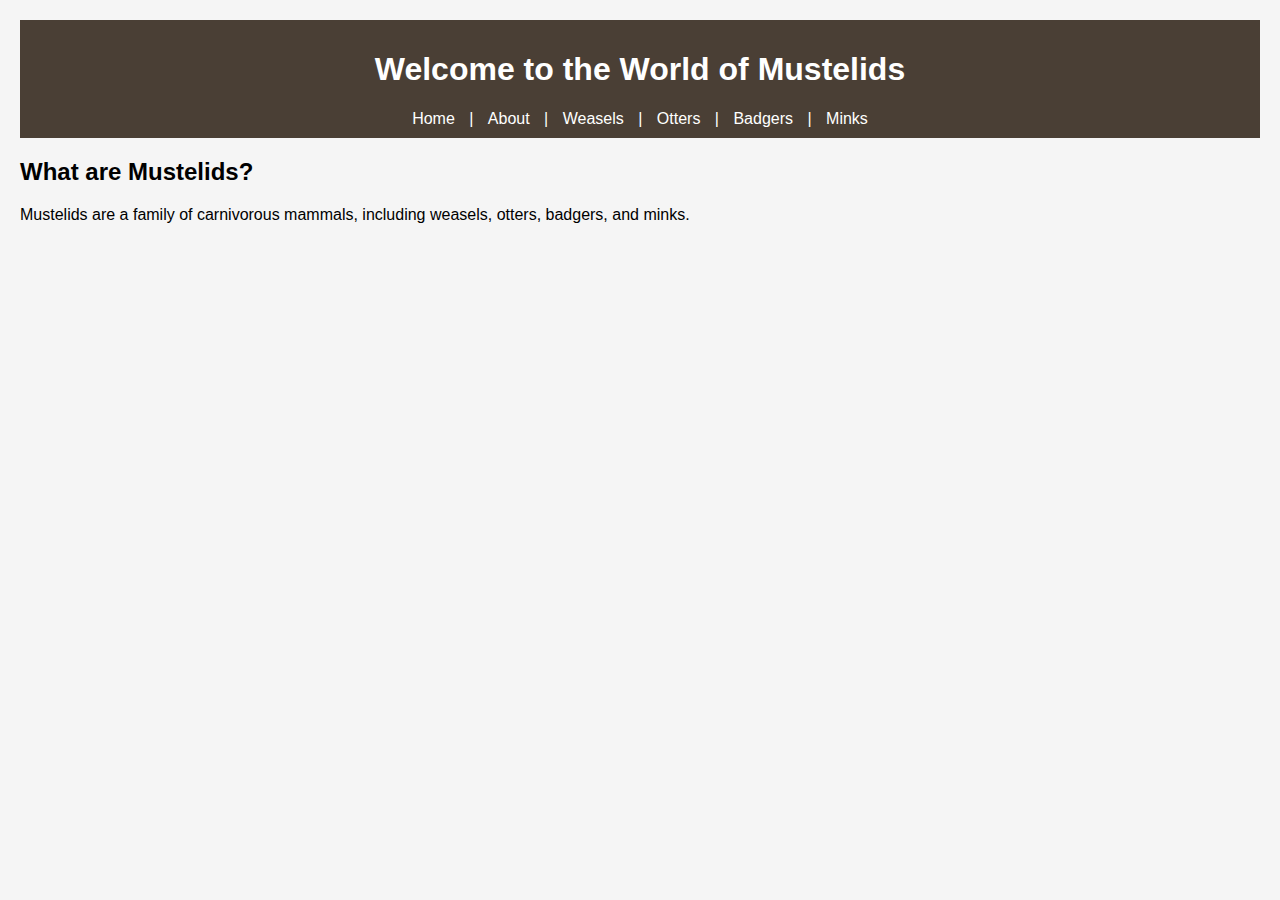
==== index.html @ 648e9ec3 "Initial mustelid website setup" ====
<!DOCTYPE html>
<html lang="en">
<head>
    <meta charset="UTF-8">
    <meta name="viewport" content="width=device-width, initial-scale=1.0">
    <title>Mustelids - The Weasel Family</title>
    <link rel="stylesheet" href="style.css">
</head>
<body>
    <header>
        <h1>Welcome to the World of Mustelids</h1>
        <nav>
            <a href="index.html">Home</a> |
            <a href="about.html">About</a> |
            <a href="species/weasels.html">Weasels</a> |
            <a href="species/otters.html">Otters</a> |
            <a href="species/badgers.html">Badgers</a> |
            <a href="species/minks.html">Minks</a>
        </nav>
    </header>
    <main>
        <h2>What are Mustelids?</h2>
        <p>Mustelids are a family of carnivorous mammals, including weasels, otters, badgers, and minks.</p>
    </main>
</body>
</html>
---- style.css ----
body {
    font-family: Arial, sans-serif;
    margin: 20px;
    padding: 0;
    background-color: #f5f5f5;
}

header {
    background-color: #4a3f35;
    color: white;
    padding: 10px;
    text-align: center;
}

nav a {
    color: white;
    text-decoration: none;
    margin: 0 10px;
}
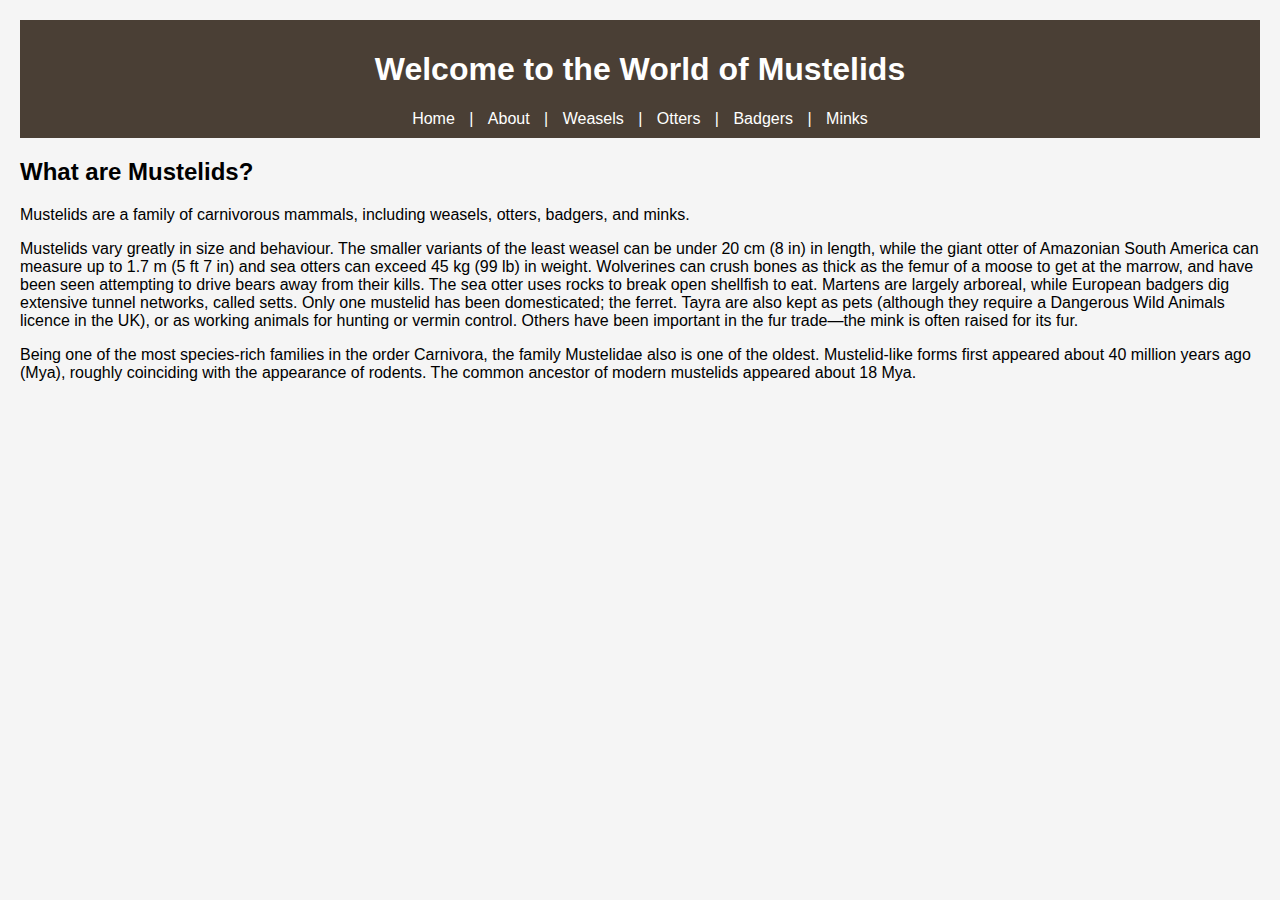
==== commit 8044996e: "More information on index" ====
--- a/index.html
+++ b/index.html
@@ -21,6 +21,9 @@
     <main>
         <h2>What are Mustelids?</h2>
         <p>Mustelids are a family of carnivorous mammals, including weasels, otters, badgers, and minks.</p>
+        <p>Mustelids vary greatly in size and behaviour. The smaller variants of the least weasel can be under 20 cm (8 in) in length, while the giant otter of Amazonian South America can measure up to 1.7 m (5 ft 7 in) and sea otters can exceed 45 kg (99 lb) in weight. Wolverines can crush bones as thick as the femur of a moose to get at the marrow, and have been seen attempting to drive bears away from their kills. The sea otter uses rocks to break open shellfish to eat. Martens are largely arboreal, while European badgers dig extensive tunnel networks, called setts. Only one mustelid has been domesticated; the ferret. Tayra are also kept as pets (although they require a Dangerous Wild Animals licence in the UK), or as working animals for hunting or vermin control. Others have been important in the fur trade—the mink is often raised for its fur.</p>
+
+        <p>Being one of the most species-rich families in the order Carnivora, the family Mustelidae also is one of the oldest. Mustelid-like forms first appeared about 40 million years ago (Mya), roughly coinciding with the appearance of rodents. The common ancestor of modern mustelids appeared about 18 Mya.</p>
     </main>
 </body>
 </html>
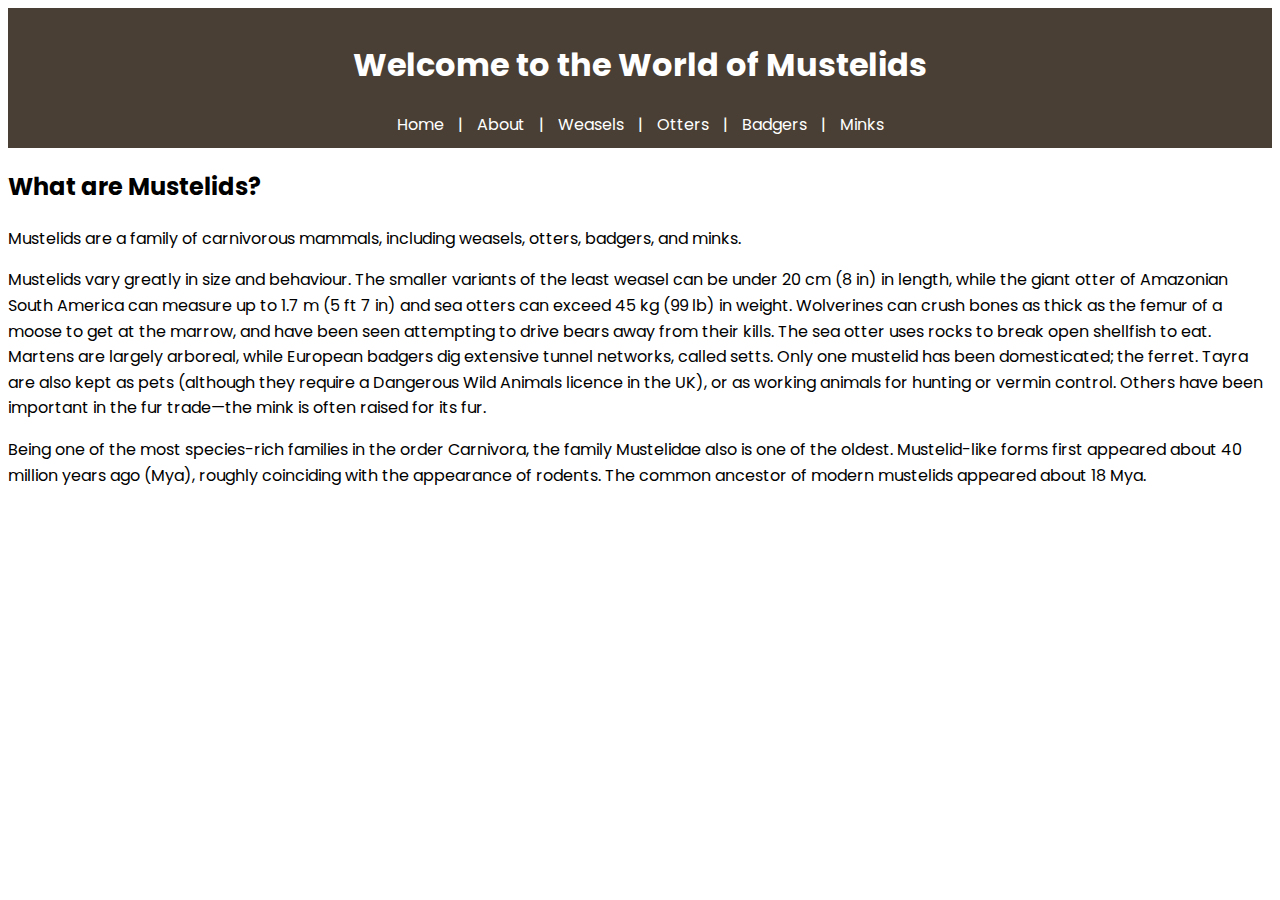
==== commit a02490df: "Incorporate Google Font" ====
--- a/index.html
+++ b/index.html
@@ -2,6 +2,9 @@
 <html lang="en">
 <head>
     <meta charset="UTF-8">
+    <link rel="preconnect" href="https://fonts.googleapis.com">
+    <link rel="preconnect" href="https://fonts.gstatic.com" crossorigin>
+    <link href="https://fonts.googleapis.com/css2?family=Poppins:ital,wght@0,100;0,200;0,300;0,400;0,500;0,600;0,700;0,800;0,900;1,100;1,200;1,300;1,400;1,500;1,600;1,700;1,800;1,900&display=swap" rel="stylesheet">
     <meta name="viewport" content="width=device-width, initial-scale=1.0">
     <title>Mustelids - The Weasel Family</title>
     <link rel="stylesheet" href="style.css">
--- a/style.css
+++ b/style.css
@@ -1,8 +1,7 @@
 body {
-    font-family: Arial, sans-serif;
-    margin: 20px;
-    padding: 0;
-    background-color: #f5f5f5;
+    font-family: 'Poppins', sans-serif;
+    font-size: 16px;
+    line-height: 1.6;
 }
 
 header {
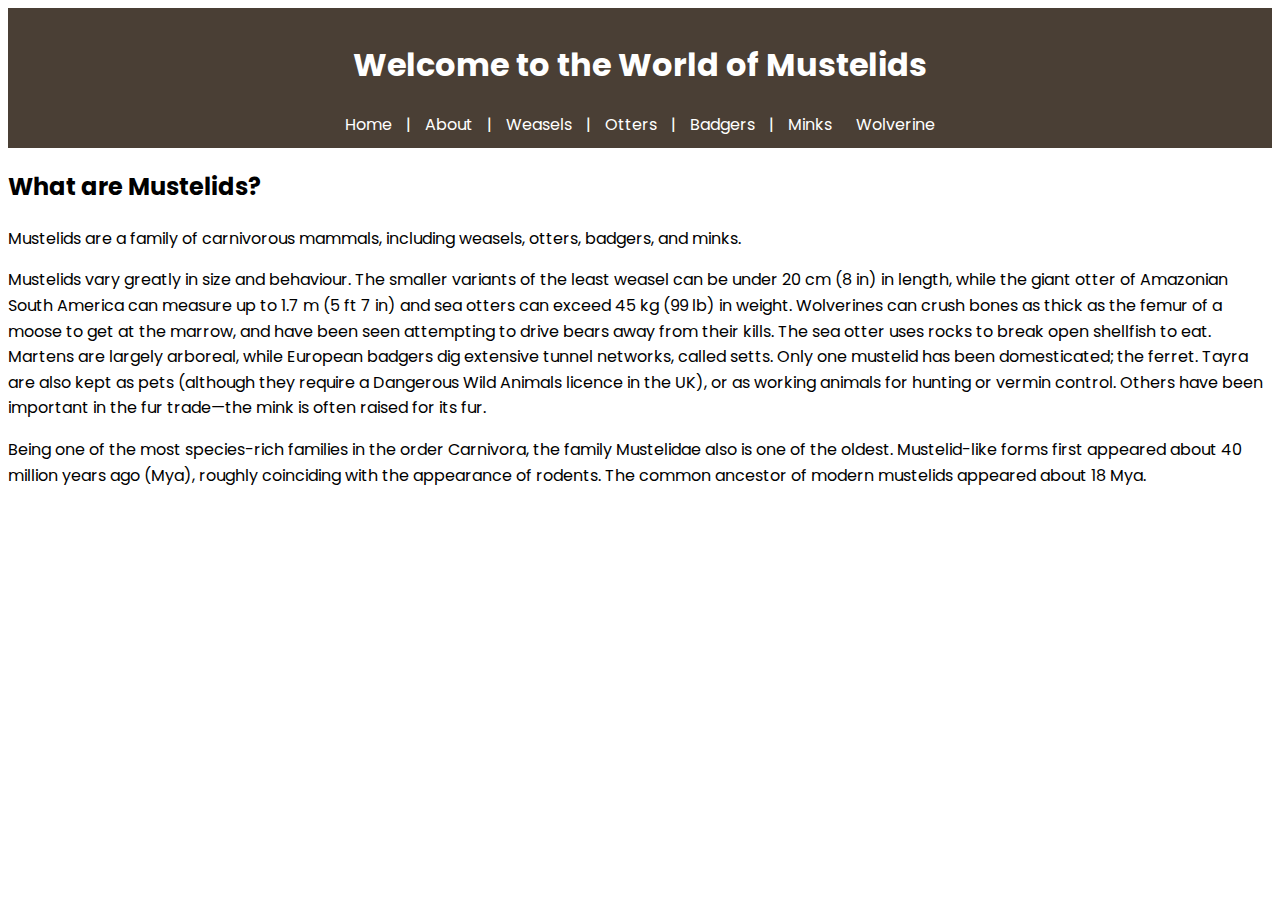
==== commit 37f05109: "Added Wolverines" ====
--- a/index.html
+++ b/index.html
@@ -19,6 +19,7 @@
             <a href="species/otters.html">Otters</a> |
             <a href="species/badgers.html">Badgers</a> |
             <a href="species/minks.html">Minks</a>
+            <a href="species/wolverine.html">Wolverine</a>
         </nav>
     </header>
     <main>
--- a/style.css
+++ b/style.css
@@ -16,3 +16,44 @@
     text-decoration: none;
     margin: 0 10px;
 }
+
+
+/* ✅ Text Wrapping for Desktop */
+
+img {
+    float: left; /* Moves the image to the left */
+    margin: 0 15px 10px 0; /* Adds space around the image */
+    max-width: 40%; /* Ensures images don’t take up too much space */
+    height: auto; /* Keeps the image’s aspect ratio */
+
+}
+
+/* ✅ Hover Effect for Links */
+nav a:hover {
+    color: green; /* Changes color when hovered */
+    text-decoration: underline; /* Underlines link on hover */
+}
+
+/* ✅ Mobile Fix: Removes Floating on Small Screens */
+@media (max-width: 768px) {
+    img {
+        float: none; /* Removes floating on mobile */
+        display: block; /* Centers image */
+        margin: 10px auto; /* Adds spacing */
+        max-width: 80%; /* Ensures image isn't too large */
+    }
+}
+=======
+=======
+nav a:hover {
+    color: yellow; /* Changes color when hovered */
+    text-decoration: underline; /* Underlines link on hover */
+}
+@media (max-width: 768px) {
+    img {
+        float: none; /* Disables floating */
+        display: block; /* Centers image */
+        margin: 10px auto; /* Adds spacing */
+        max-width: 80%;
+    }
+
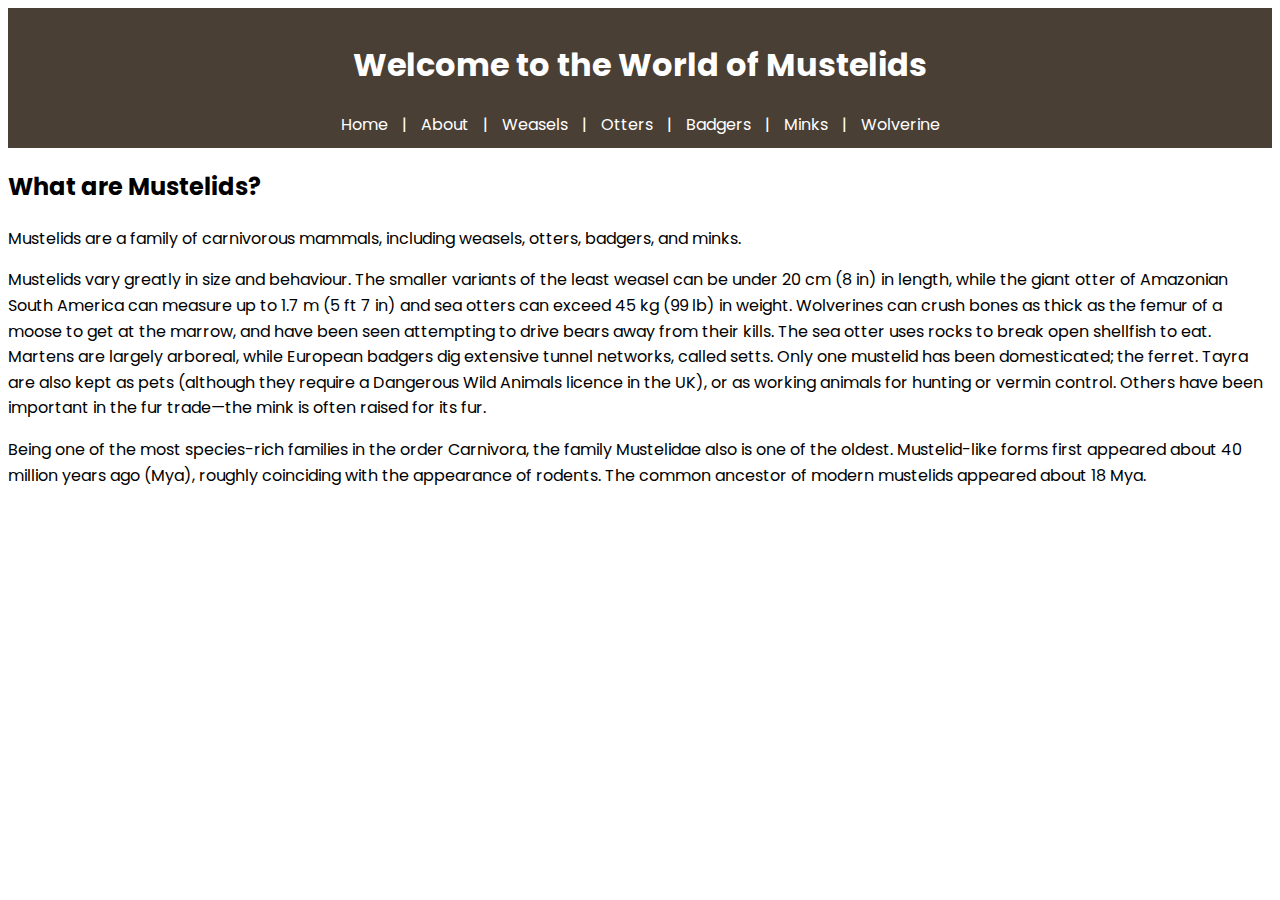
==== commit 04ec8b64: "Content updates" ====
--- a/index.html
+++ b/index.html
@@ -18,7 +18,7 @@
             <a href="species/weasels.html">Weasels</a> |
             <a href="species/otters.html">Otters</a> |
             <a href="species/badgers.html">Badgers</a> |
-            <a href="species/minks.html">Minks</a>
+            <a href="species/minks.html">Minks</a> |
             <a href="species/wolverine.html">Wolverine</a>
         </nav>
     </header>
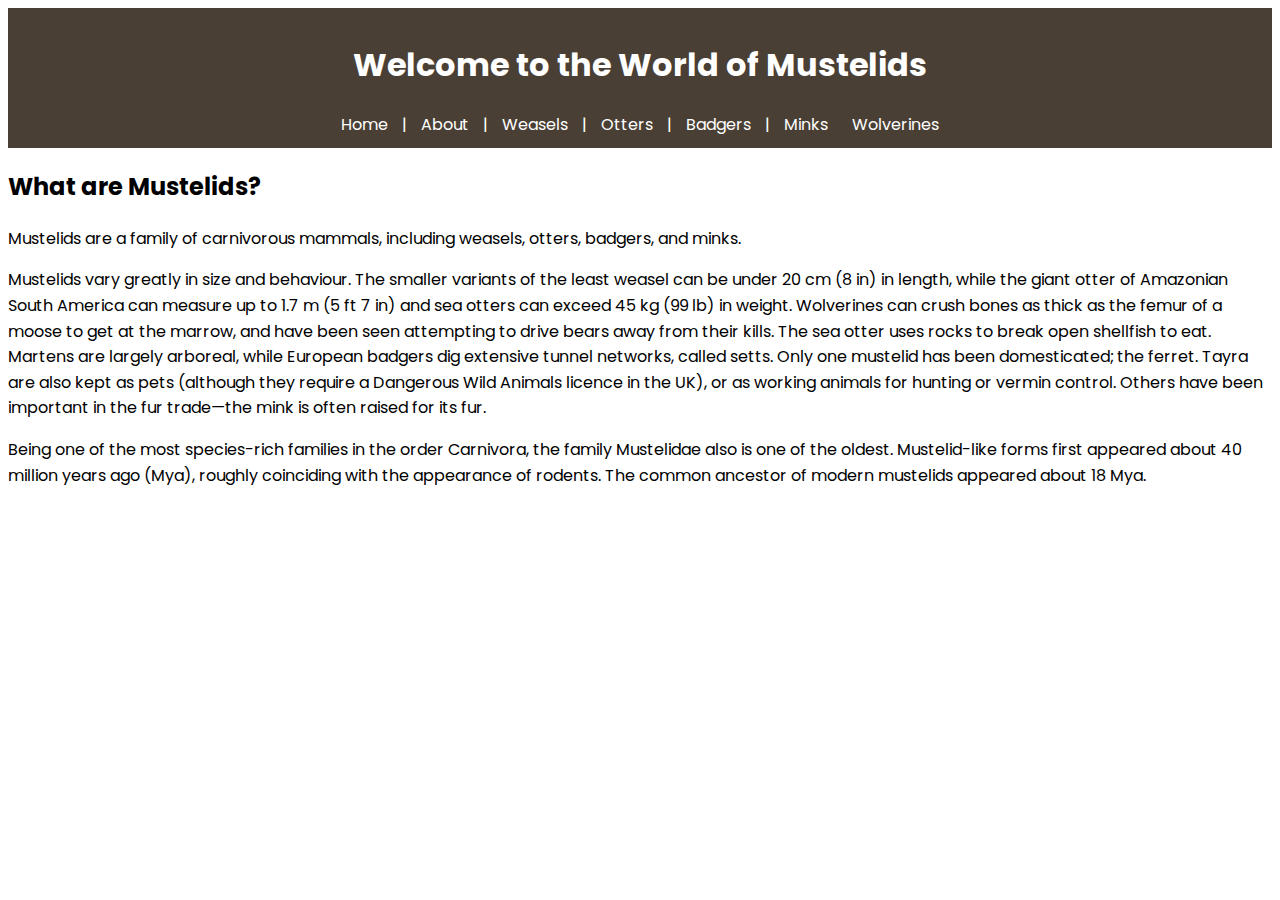
==== commit 9bdd0e99: "Restore broken links" ====
--- a/index.html
+++ b/index.html
@@ -15,11 +15,11 @@
         <nav>
             <a href="index.html">Home</a> |
             <a href="about.html">About</a> |
-            <a href="species/weasels.html">Weasels</a> |
-            <a href="species/otters.html">Otters</a> |
-            <a href="species/badgers.html">Badgers</a> |
-            <a href="species/minks.html">Minks</a> |
-            <a href="species/wolverine.html">Wolverine</a>
+            <a href="../species/weasels.html">Weasels</a> |
+            <a href="../species/otters.html">Otters</a> |
+            <a href="../species/badgers.html">Badgers</a> |
+            <a href="../species/minks.html">Minks</a>
+            <a href="../species/wolverine.html">Wolverines</a>
         </nav>
     </header>
     <main>
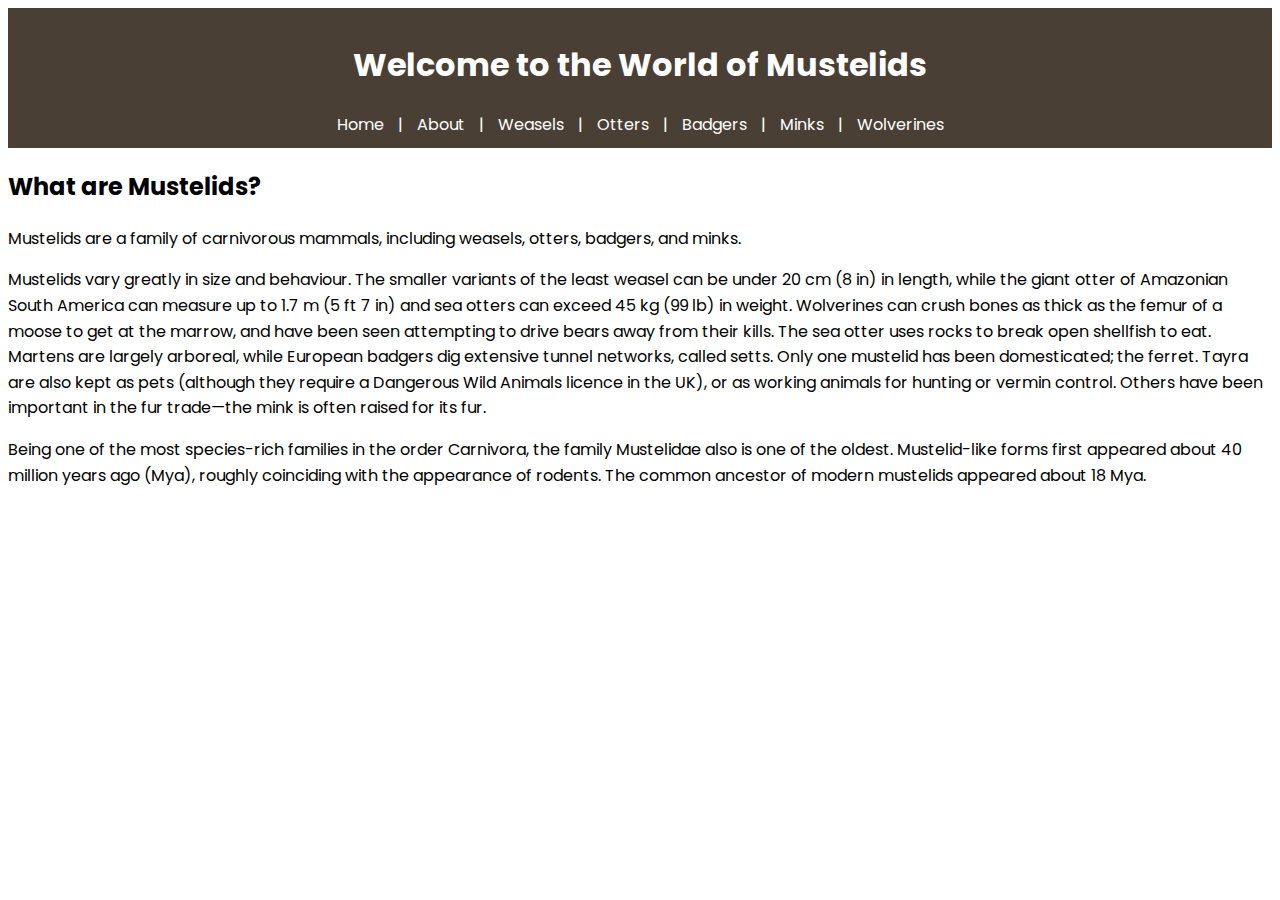
==== commit d58c16f6: "Yet more repairs" ====
--- a/index.html
+++ b/index.html
@@ -18,7 +18,7 @@
             <a href="../species/weasels.html">Weasels</a> |
             <a href="../species/otters.html">Otters</a> |
             <a href="../species/badgers.html">Badgers</a> |
-            <a href="../species/minks.html">Minks</a>
+            <a href="../species/minks.html">Minks</a> |
             <a href="../species/wolverine.html">Wolverines</a>
         </nav>
     </header>
